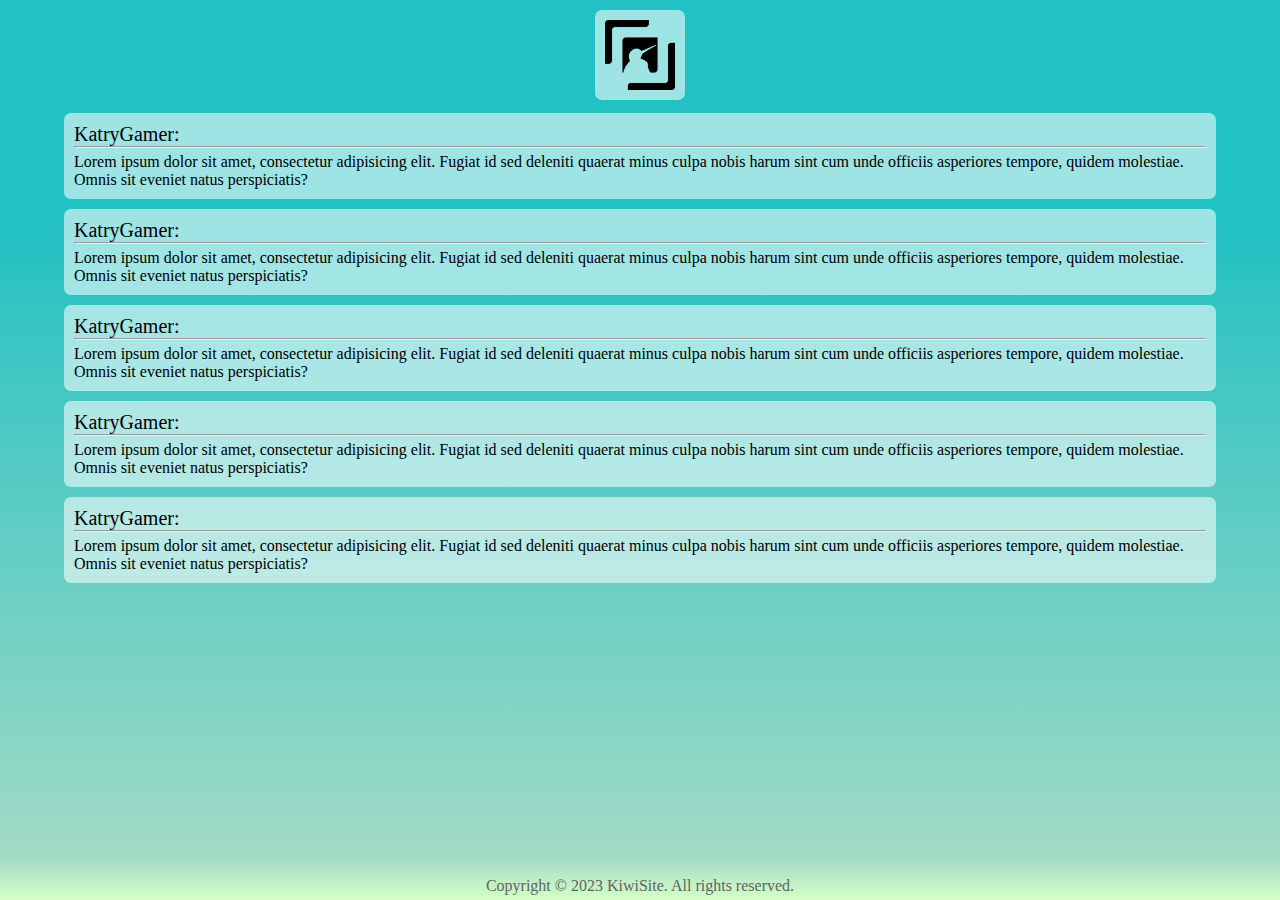
==== pages/home.html @ 23f1ed02 "Add files via upload" ====
<!DOCTYPE html>
<html lang="es">

<head>
    <meta charset="UTF-8">
    <meta http-equiv="X-UA-Compatible" content="IE=edge">
    <meta name="viewport" content="width=device-width, initial-scale=1.0">
    <title>Log In</title>
    <link rel="stylesheet" href="../css/main.css">
</head>

<body class="homeBody">
    <header>
        <img src="../img/logo2.png" alt="">
    </header>
    <main>
        <section>
            <label>KatryGamer:</label><hr>
            <p>Lorem ipsum dolor sit amet, consectetur adipisicing elit. Fugiat id sed deleniti quaerat minus culpa nobis harum sint cum unde officiis asperiores tempore, quidem molestiae. Omnis sit eveniet natus perspiciatis?</p>
        </section>
        <section>
            <label>KatryGamer:</label><hr>
            <p>Lorem ipsum dolor sit amet, consectetur adipisicing elit. Fugiat id sed deleniti quaerat minus culpa nobis harum sint cum unde officiis asperiores tempore, quidem molestiae. Omnis sit eveniet natus perspiciatis?</p>
        </section>
        <section>
            <label>KatryGamer:</label><hr>
            <p>Lorem ipsum dolor sit amet, consectetur adipisicing elit. Fugiat id sed deleniti quaerat minus culpa nobis harum sint cum unde officiis asperiores tempore, quidem molestiae. Omnis sit eveniet natus perspiciatis?</p>
        </section>
        <section>
            <label>KatryGamer:</label><hr>
            <p>Lorem ipsum dolor sit amet, consectetur adipisicing elit. Fugiat id sed deleniti quaerat minus culpa nobis harum sint cum unde officiis asperiores tempore, quidem molestiae. Omnis sit eveniet natus perspiciatis?</p>
        </section>
        <section>
            <label>KatryGamer:</label><hr>
            <p>Lorem ipsum dolor sit amet, consectetur adipisicing elit. Fugiat id sed deleniti quaerat minus culpa nobis harum sint cum unde officiis asperiores tempore, quidem molestiae. Omnis sit eveniet natus perspiciatis?</p>
        </section>
    </main>
    <footer class="logInFooter">
        <p>Copyright © 2023 KiwiSite. All rights reserved.</p>
    </footer>
</body>

</html>
---- css/main.css ----
* {
  margin: 0;
  padding: 0;
  box-sizing: border-box; }

.logInBody {
  display: flex;
  justify-content: center;
  align-items: center;
  background: #d5ffc7;
  background: linear-gradient(0deg, #d5ffc7 0%, #a0dac5 5%, #22c1c3 75%);
  height: 100vh;
  width: 100vw; }

.logInDiv {
  display: block;
  background-color: rgba(255, 255, 255, 0.562);
  border-radius: 7px;
  height: 68vh;
  width: 90vw;
  margin-bottom: 10vh; }
  .logInDiv .divOne {
    margin-top: 2vh;
    height: 28vh;
    display: flex;
    justify-content: center;
    align-items: center;
    flex-wrap: nowrap;
    flex-direction: column; }
    .logInDiv .divOne img {
      height: 10em; }
    .logInDiv .divOne hr {
      width: 80%; }
  .logInDiv .divTwo {
    height: 28vh;
    display: flex;
    justify-content: center;
    align-items: center;
    flex-wrap: nowrap;
    flex-direction: column; }
    .logInDiv .divTwo input {
      background-color: rgba(255, 255, 255, 0);
      border-style: none none double none;
      font-size: 15px;
      padding: 5px; }
  .logInDiv .divThree {
    display: flex;
    justify-content: space-evenly;
    align-items: center;
    flex-direction: row; }
    .logInDiv .divThree input {
      padding: 6px 18px;
      font-size: 16px;
      border-radius: 5px;
      background-color: rgba(134, 5, 255, 0.164);
      border-style: dashed; }

.logInFooter {
  position: absolute;
  bottom: 5px;
  color: #636363; }

.homeBody {
  display: flex;
  justify-content: center;
  align-items: center;
  background: #d5ffc7;
  background: linear-gradient(0deg, #d5ffc7 0%, #a0dac5 5%, #22c1c3 75%);
  height: 100vh;
  width: 100vw; }
  .homeBody header {
    display: flex;
    justify-content: center;
    align-items: center;
    position: absolute;
    background-color: rgba(255, 255, 255, 0.562);
    border-radius: 7px;
    height: 90px;
    width: 90px;
    top: 10px; }
    .homeBody header img {
      height: 70px; }
  .homeBody main {
    margin-top: 9vh;
    height: 84vh;
    width: 90vw; }
    .homeBody main section {
      background-color: rgba(255, 255, 255, 0.562);
      border-radius: 7px;
      width: 90vw;
      margin-bottom: 10px;
      padding: 10px; }
      .homeBody main section label {
        font-size: 20px; }
      .homeBody main section hr {
        margin-bottom: 5px;
        background-color: black; }
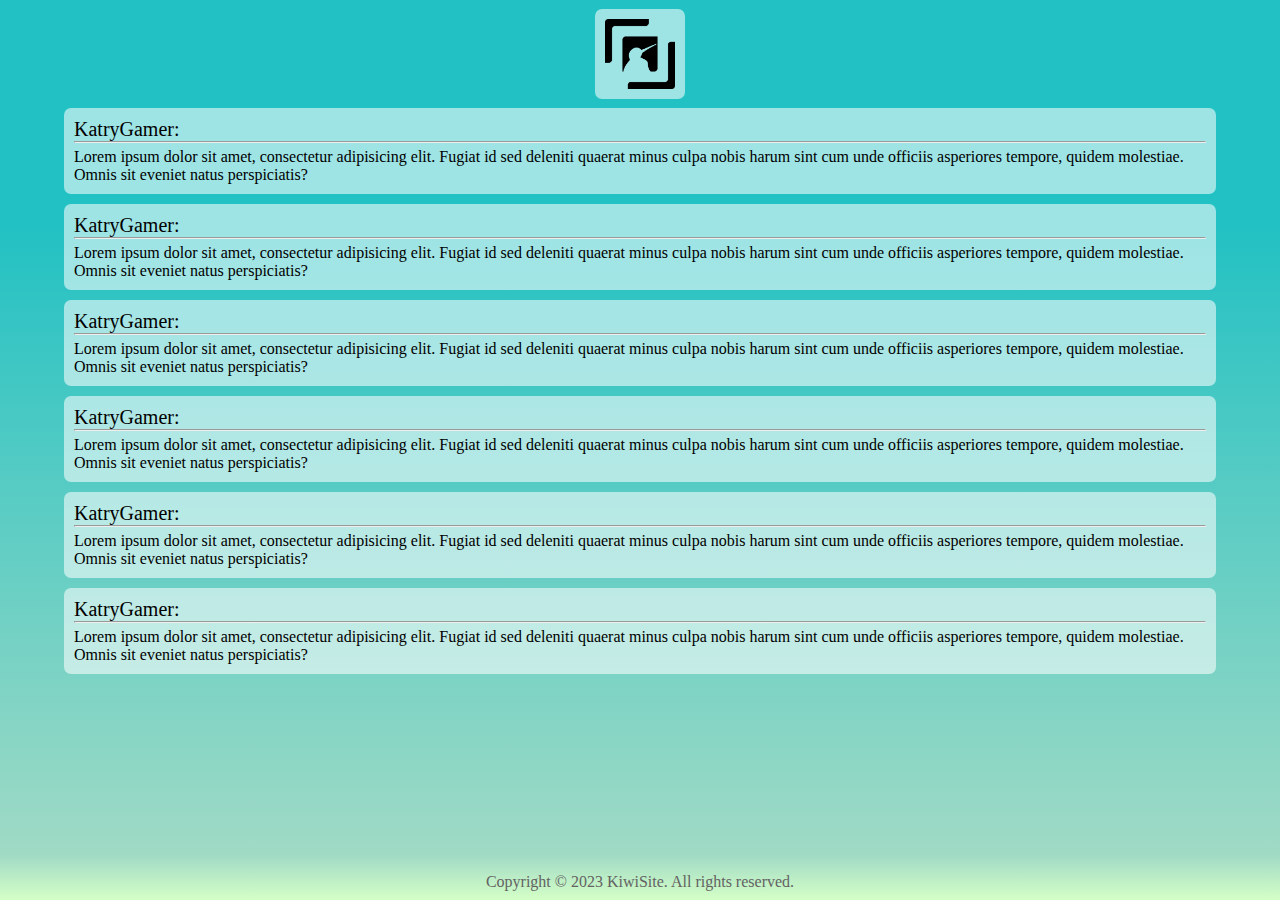
==== commit f0891381: "Add files via upload" ====
--- a/pages/home.html
+++ b/pages/home.html
@@ -34,8 +34,12 @@
             <label>KatryGamer:</label><hr>
             <p>Lorem ipsum dolor sit amet, consectetur adipisicing elit. Fugiat id sed deleniti quaerat minus culpa nobis harum sint cum unde officiis asperiores tempore, quidem molestiae. Omnis sit eveniet natus perspiciatis?</p>
         </section>
+        <section>
+            <label>KatryGamer:</label><hr>
+            <p>Lorem ipsum dolor sit amet, consectetur adipisicing elit. Fugiat id sed deleniti quaerat minus culpa nobis harum sint cum unde officiis asperiores tempore, quidem molestiae. Omnis sit eveniet natus perspiciatis?</p>
+        </section>
     </main>
-    <footer class="logInFooter">
+    <footer>
         <p>Copyright © 2023 KiwiSite. All rights reserved.</p>
     </footer>
 </body>
--- a/css/main.css
+++ b/css/main.css
@@ -63,6 +63,7 @@
 .homeBody {
   display: flex;
   justify-content: center;
+  flex-direction: column;
   align-items: center;
   background: #d5ffc7;
   background: linear-gradient(0deg, #d5ffc7 0%, #a0dac5 5%, #22c1c3 75%);
@@ -72,7 +73,6 @@
     display: flex;
     justify-content: center;
     align-items: center;
-    position: absolute;
     background-color: rgba(255, 255, 255, 0.562);
     border-radius: 7px;
     height: 90px;
@@ -81,9 +81,10 @@
     .homeBody header img {
       height: 70px; }
   .homeBody main {
-    margin-top: 9vh;
+    margin-top: 1vh;
     height: 84vh;
-    width: 90vw; }
+    width: 90vw;
+    overflow: hidden; }
     .homeBody main section {
       background-color: rgba(255, 255, 255, 0.562);
       border-radius: 7px;
@@ -95,3 +96,6 @@
       .homeBody main section hr {
         margin-bottom: 5px;
         background-color: black; }
+  .homeBody footer {
+    margin-top: 1vh;
+    color: #636363; }
